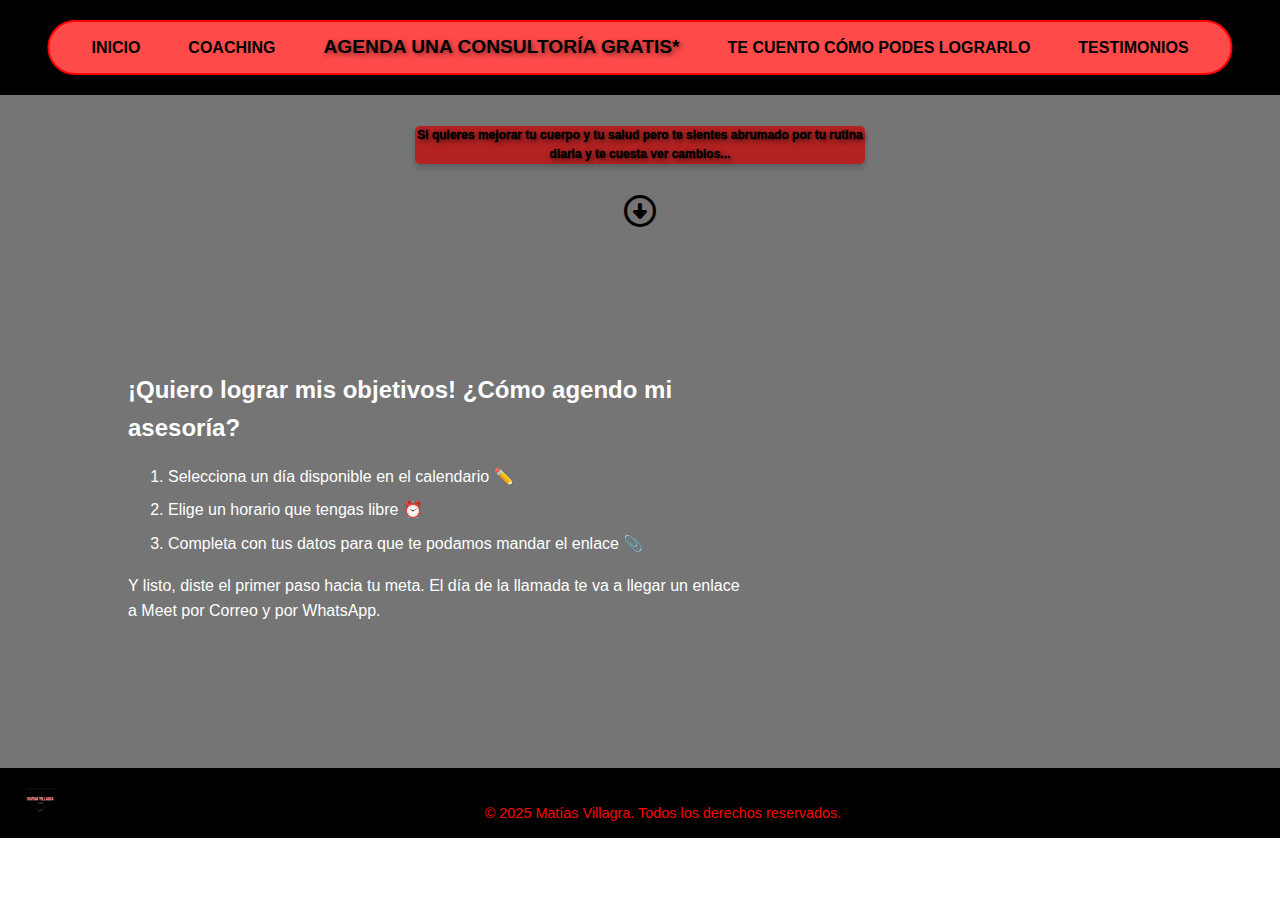
==== pages/agendatuconsultoria.html @ 887710b3 "Subiendo archivos" ====
<!DOCTYPE html>
<html lang="en">
<head>
    <meta charset="UTF-8">
    <meta name="viewport" content="width=device-width, initial-scale=1.0">
    <link rel="stylesheet" href="../style.css">
    <title>MATÍAS VILLAGRA CLUB</title>

<!-- Enlace a Font Awesome -->
    <link href="https://cdnjs.cloudflare.com/ajax/libs/font-awesome/6.0.0-beta3/css/all.min.css" rel="stylesheet">

</head>
<body id="bodyagendatuconsultoria"
    <header>
        <nav id="navBar">
            <div class="hamburger">
                <div></div>
                <div></div>
                <div></div>
            </div>
            <ul class="menu">
                <li><a href="../index.html" class="inicio">INICIO</a></li>
                <li><a href="coaching.html" class="coaching">COACHING</a></li>
                <li><a href="#" class="agendatuconsultoria">AGENDA UNA CONSULTORÍA GRATIS*</a></li>
                <li><a href="tecuentocomolograrlo.html" class="tecuentocomopodeslograrlo">TE CUENTO CÓMO PODES LOGRARLO</a></li>
                <li><a href="testimonios.html" class="testimonios">TESTIMONIOS</a></li>
            </ul>
        </nav>
    </header>

    <!-- ESTRUCTURA MAIN -->
    <main class="agendatuconsultoriacontenido">
        <section class="banneratc">
        </section>
        <div class="calltoaction">
            <p id="parrafo">Si quieres mejorar tu cuerpo y tu salud pero te sientes abrumado por tu rutina diaria y te cuesta ver cambios...</p>
        </div> 
        <div class="icono">
            <i class="fa-regular fa-circle-down"></i> <!-- Flecha hacia abajo -->
        </div>
        <section class="contentagendatuconsultoria"> 

            <div class="instructions">
            <h1>¡Quiero lograr mis objetivos! ¿Cómo agendo mi asesoría?</h1>
            <ol>
                <li>Selecciona un día disponible en el calendario ✏️</li>
                <li>Elige un horario que tengas libre ⏰</li>
                <li>Completa con tus datos para que te podamos mandar el enlace 📎</li>
            </ol>
            <p>Y listo, diste el primer paso hacia tu meta. El día de la llamada te va a llegar un enlace a Meet por Correo y por WhatsApp.</p>
            </div>
        </section>  
    </main>

    <!-- ESTRUCTURA FOOTER -->
    <footer class="footer">
        <section class="logo">
            <a href="../index.html"><img src="../icons/LogoSample_ByTailorBrands.jpg" alt="Logo del Club"></a>
        </section>
        <section class="RedesSociales">
            <a href="https://www.instagram.com/luismatiasvillagra/" target="_blank">
                <i class="fab fa-instagram"></i>
            </a>
            <a href="https://youtube.com/@matiasvillagraifbb?si=2wRk8s7--Pd2D40J" target="_blank">
                <i class="fab fa-youtube"></i>
            </a>
            <a href="https://wa.me/3815265781" target="_blank">
                <i class="fab fa-whatsapp"></i>
            </a>
        </section>
        <section id="copyright">
            <p>© 2025 Matías Villagra. Todos los derechos reservados.</p>
        </section>
    </footer>

    <script>
        document.addEventListener("DOMContentLoaded", function () {
            const hamburger = document.querySelector(".hamburger");
            const menu = document.querySelector(".menu");

            hamburger.addEventListener("click", function () {
                menu.classList.toggle("active");
                hamburger.classList.toggle("active");
            });
        });
    </script>
</body>
</html>
---- style.css ----
html, body {
    height: 100%;
    margin: 0;
    font-family: Arial, sans-serif;
}

body {
    display: flex;
    flex-direction: column;
    line-height: 1.6;
}

main.contenido {
    flex: 1;
}

#background-video {
    position: fixed;
    top: 0;
    left: 0;
    width: 100%;
    height: 100%;
    object-fit: cover;
    z-index: -1;
}

/* Encabezado */
#navBar {
    position: fixed;
    top: 20px;
    left: 50%;
    transform: translateX(-50%);
    background-color: #ff4a4a;
    padding: 10px 30px;
    border-radius: 50px;
    border: 2px solid red;
    z-index: 10;
}

.menu {
    list-style: none;
    margin: 0;
    padding: 0;
    display: flex;
    justify-content: center;
    gap: 1.5rem;
    align-items: center;
}

.menu li a {
    text-decoration: none;
    color: black;
    font-weight: bold;
    transition: color 0.3s;
    padding: 8px 12px;
    border-radius: 4px;
    white-space: nowrap;
}

.menu li a.agendatuconsultoria {
    font-size: 1.2rem;
    font-weight: 900;
    text-shadow: 2px 2px 5px rgba(0, 0, 0, 0.5);
}

.menu li a:hover {
    color: white;
}

.hamburger {
    display: none;
    flex-direction: column;
    justify-content: space-around;
    width: 30px;
    height: 25px;
    cursor: pointer;
    z-index: 20;
}

.hamburger div {
    background-color: white;
    height: 4px;
    width: 100%;
    border-radius: 4px;
}


/* Pie de página */
.footer {
    display: flex;
    align-items: center;
    background-color: black;
    color: white;
    height: 30px;
    padding: 10px 0;
    flex-direction: row; /* Asegura que el contenido esté en fila por defecto */
}

@media (max-width: 768px) {
    footer {
        flex-direction: column; /* Cambia a una disposición vertical en pantallas pequeñas */
        align-items: center;  /* Centra los elementos */
    }
}
.logo {
    display: flex; /* Para alinear el logo y el texto */
    align-content: center;
    justify-content: flex-start; /* Mantén los elementos alineados al inicio */
    margin-bottom: 0.8rem;
}

.logo img {
    max-width: 30px; /* Ajusta el tamaño del logo */
    width: 100%;
    margin-left: 1rem; /* Espacio entre el logo y el texto */
}

#copyright {
    color: red;
    text-align: center;
    margin: 0 auto; /* Centra horizontalmente */
    font-size: 0.7rem;
    flex: 1; /* Toma todo el espacio disponible para centrar */
}

.RedesSociales {
    position: fixed !important;
    bottom: 20px !important; /* Distancia desde la parte inferior */
    right: 20px !important; /* Distancia desde la derecha (asegúrate de que este valor no sea 0) */
    display: flex;
    flex-direction: row; /* Los íconos estarán apilados verticalmente */
    gap: 10px; /* Espaciado entre los íconos */
    z-index: 999; /* Manténlo visible sobre otros elementos */
    text-align: right; /* Asegura alineación correcta */
    
}

.RedesSociales a {
    text-decoration: none;
    color: white;
    border-radius: 50%;
    text-align: center;
    width: 20px; /* Tamaño del ícono */
    height: 20px;
    display: flex;
    align-items: center;
    justify-content: center;
    font-size: 1.0rem; /* Tamaño del ícono o texto */
    transition: background-color 0.3s;
    
}

.RedesSociales a:hover {
    color: #ff4a4a;
}



/* Responsividad */
@media (max-width: 1135px) {
    #navBar {
        left: auto;
        right: 20px;
        transform: none;
        padding: 10px 20px;
    }

    .menu {
        display: none;
        flex-direction: column;
        background-color: #ff4a4a;
        position: absolute;
        top: 60px;
        right: 0;
        padding: 10px;
        border-radius: 8px;
        box-shadow: 0 4px 6px rgba(0, 0, 0, 0.1);
    }

    .menu li a {
        text-decoration: none;
        color: black;
        font-weight: bold;
        transition: color 0.3s;
        padding: 8px 12px;
        border-radius: 4px;
        white-space: nowrap;
    }
    
    .menu li a.agendatuconsultoria {
        font-size: 0.8rem;
        font-weight: 900;
        text-shadow: 2px 2px 5px rgba(0, 0, 0, 0.5);
    }

    .menu li a.tecuentocomopodeslograrlo {
        font-size: 0.7rem;
        font-weight: 900;
        text-shadow: 2px 2px 5px rgba(0, 0, 0, 0.5);
    }

    .menu.active {
        display: flex;
    }

    .hamburger {
        display: flex;
    }

    .hamburger.active div:nth-child(1) {
        transform: translateY(10px) rotate(45deg);
    }

    .hamburger.active div:nth-child(2) {
        opacity: 0;
    }

    .hamburger.active div:nth-child(3) {
        transform: translateY(-10px) rotate(-45deg);
    }
}

/* Pie de página */
.footer {
    display: flex;
    justify-content: space-between;
    align-items: center;
    background-color: black;
    color: white;

    padding: 20px 10px; /* Espaciado interno */
    flex-wrap: wrap; /* Permite que los elementos salten a nueva línea en pantallas pequeñas */
}

/* Sección del Logo */
.logo {
    display: flex;
    align-items: center;
}

.logo img {
    max-width: 30px; /* Ajusta el tamaño del logo */
}

/* Copyright */
#copyright {
    text-align: center;
    font-size: 0.9rem; /* Tamaño ajustado */
}

/* Ocultar el copyright en pantallas pequeñas */
@media (max-width: 670px) {
    #copyright {
        display: none; /* Oculta la sección de copyright */
    }
}
/* AQUI EMPIEZA EL CSS DE COACHING.HTML */


#coachingbody {
    background-color: rgba(66, 66, 66, 0.9);
}

.banneratccoaching {
    background: black;
    text-align: center;
    height: 63px;
    padding: 3rem;
}

/* Main Content Styles */


.maincontent {
    display: flex;
    flex-direction: column;
    align-items: center;
    margin: 2rem auto;
    margin-top: 4rem;
    padding: 1rem;
    background-color: rgba(66, 66, 66, 0.9);
    max-width: 1400px;
    
}

.text-image {
    display: flex;
    justify-content: center;
    width: 1300px;
    height: 450px;
}

.texto1 {
    width: 60%;
    padding: 1rem;
}

.imagen {
    width: 35%;
    display: flex;
    justify-content: center;
    align-items: center;
    background-color: #757575;
    border-radius: 10px;
}

.imagen img {
    max-width: auto;
    border-radius: 10px;
}

.botoncta1 {
    margin-top: 2rem;
    padding: 1rem 2rem;
    background-color: #e53935;
    border: none;
    border-radius: 5px;
    color: #fff;
    font-size: 1.2rem;
    cursor: pointer;
    text-decoration: none;
}

.botoncta1:hover {
    text-shadow: 2px 2px 5px rgba(0, 0, 0, 0.5);
    color: black;
}

.RedesSociales-coaching {
    position: fixed !important;
    bottom: 20px !important; /* Distancia desde la parte inferior */
    right: 20px !important; /* Distancia desde la derecha (asegúrate de que este valor no sea 0) */
    display: flex;
    flex-direction: row; /* Los íconos estarán apilados verticalmente */
    gap: 10px; /* Espaciado entre los íconos */
    z-index: 999; /* Manténlo visible sobre otros elementos */
    text-align: right; /* Asegura alineación correcta */
    
}

.RedesSociales-coaching a {
    text-decoration: none;
    color: white;
    border-radius: 50%;
    text-align: center;
    width: 20px; /* Tamaño del ícono */
    height: 20px;
    display: flex;
    align-items: center;
    justify-content: center;
    font-size: 1.0rem; /* Tamaño del ícono o texto */
    transition: background-color 0.3s;
    
}

.RedesSociales a:hover {
    color: #ff4a4a;
}
z

/* AQUI EMPIEZA EL CSS DE AGENDATUCONSULTORIA.HTML */


.bodyagendatuconsultoria {
    font-family: Arial, sans-serif;
    background: #757575;
    color: #757575;
    line-height: 1.6;
}


.banneratc {
    background: black;
    text-align: center;
    height: 63px;
    padding: 1rem;
}

.calltoaction {
    display: flex;
    flex-direction: column;
    align-items: center;
    justify-content: center;
    height: 100px;
    background-color: #757575;

}

#parrafo {
    display: flex;
    flex-direction: column;
    align-items: center;
    justify-content: flex-start;
    color: black;
    text-align: center;
    background: firebrick;
    width: 450px;
    text-shadow: 2px 2px 5px rgba(0, 0, 0, 0.5);
    font-size: 12px;
    font-family: Arial, sans-serif;
    font-weight: 1000;
    border-radius: 5px; /* Bordes redondeados */
    box-shadow: 0 4px 6px rgba(0, 0, 0, 0.2); /* Sombra para dar profundidad */

}

/* Icono Flecha */
.icono {
    display: flex;
    flex-direction: column;
    align-items: center;
    font-size: 2rem; /* Tamaño de la flecha */
    background-color: #757575;
}



.contentagendatuconsultoria {
    display: flex;
    justify-content: space-between;
    padding: 8rem;
    background: #757575;
    color: #fff;
}

.instructions {
    width: 60%;
}

.instructions h1 {
    font-size: 1.5rem;
    margin-bottom: 1rem;
}

.instructions ol li {
    margin: 0.5rem 0;
}

/* AQUI EMPIEZA EL CSS DE TECUENTOCOMOPODESLOGRARLO.HTML */

.body_tecuentocomopodeslograrlo {
    background: #757575;
}
.banneratc {
    background: black;
    height: 63px;
    padding: 1rem;
}

.contenido_tecuentocomopodeslograrlo {
    text-align: center;
}

.tccpl {
    display: flex;
    justify-content: center;
    color: white;
    font-size: 2rem;
    text-shadow: 2px 2px 5px rgba(0, 0, 0, 0.5);
    font-weight: bold;
}

.contenedor_paso1 {
    display: flex;
    gap: 10px;
    width: 100vw; /* Ancho completo de la pantalla */
    justify-content: center;
}

.paso1de2 {
    color: red;
    font-weight: bold;
    font-size: x-large;
    text-shadow: 2px 2px 5px rgba(0, 0, 0, 0.5);
}

.miraelvideo {
    color: black;    
    font-weight: bold;
    font-size: x-large;
    text-shadow: 2px 2px 5px rgba(0, 0, 0, 0.5);
}

.videopaso1 {
    width: 800px;  /* Ajusta el ancho */
    height: 450px; /* Ajusta la altura, opcional */

}

.contenedor_paso2 {
    display: flex;
    gap: 10px;
    width: 100vw; /* Ancho completo de la pantalla */
    justify-content: center;
}

.paso2de2 {
    color: red;
    font-weight: bold;
    font-size: x-large;
    text-shadow: 2px 2px 5px rgba(0, 0, 0, 0.5);
}

.agendasesion1 {
    color: black;    
    font-weight: bold;
    font-size: x-large;
    text-shadow: 2px 2px 5px rgba(0, 0, 0, 0.5);
}

/* AQUI EMPIEZA EL CSS DE TESTIMONIOS.HTML */

.body_testimonios {
    background-color: #757575;

}

.algunostestimonios {
    color: white;
    text-shadow: 2px 2px 5px rgba(0, 0, 0, 0.5);
    display: flex;
    justify-content: center;
    font-size: xx-large;
    font-weight: bold;
}

.tomaraccion {
    color: white;
    text-shadow: 2px 2px 5px rgba(0, 0, 0, 0.5);
    display: flex;
    justify-content: center;
}

.contenedor_videos {
    display: flex;
    flex-direction: column; /* Cambia la dirección a columna */
    justify-content: center; /* Centra los elementos verticalmente */
    align-items: center; /* Centra los elementos horizontalmente */
    gap: 20px; /* Espacio entre las filas */
    height: 900px;
}

.row1,
.row2 {
    display: flex;
    justify-content: center; /* Centra los videos en la fila */
    gap: 15px; /* Espacio entre videos */
}

video {
    width: 200px; /* Ajusta el ancho del video */
    height: 400px; /* Ajusta la altura del video */
    background-color: black; /* Para representar los videos si no hay fuente */
}
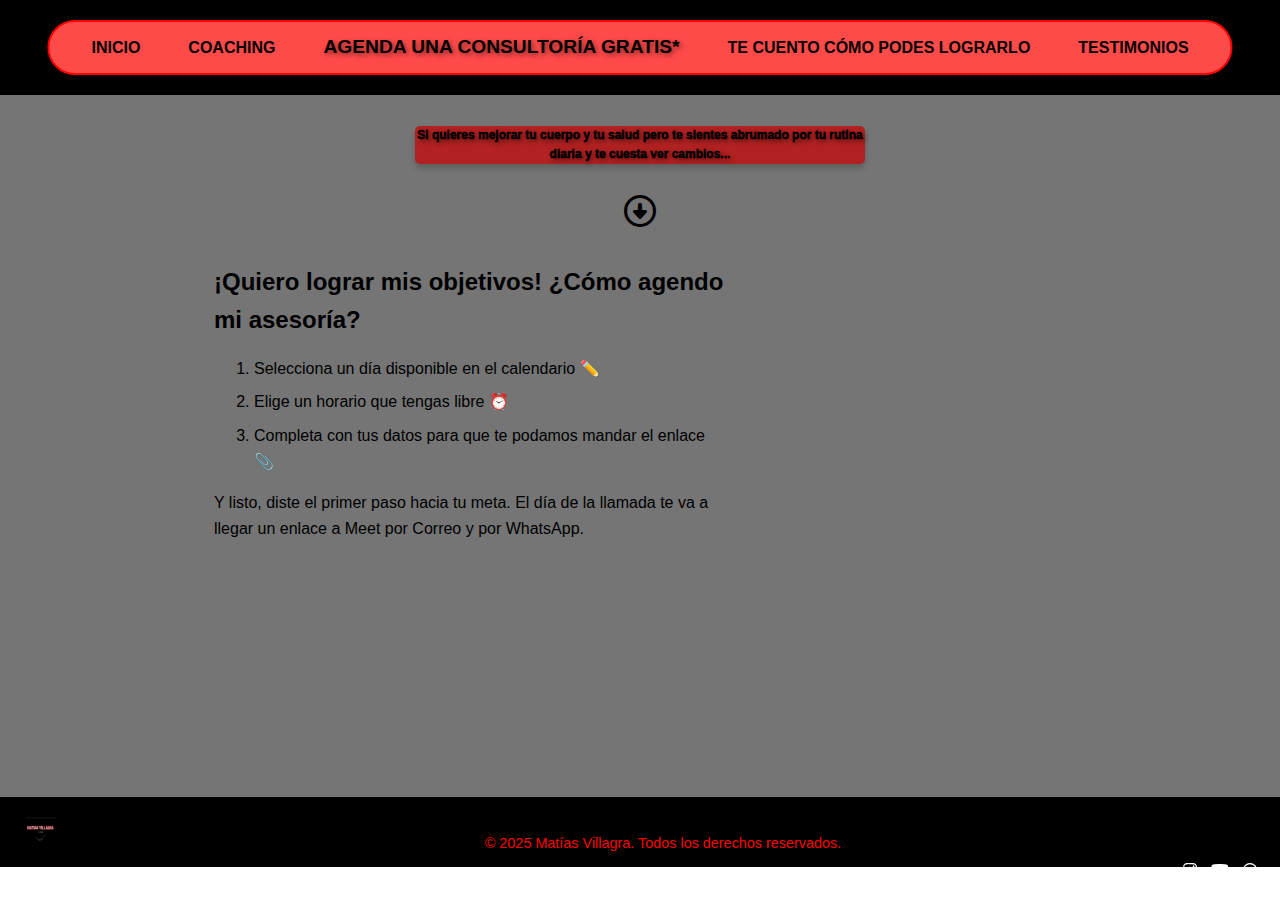
==== commit 0d1ad9a2: "actualizaciones aun no responsivas" ====
--- a/pages/agendatuconsultoria.html
+++ b/pages/agendatuconsultoria.html
@@ -4,6 +4,7 @@
     <meta charset="UTF-8">
     <meta name="viewport" content="width=device-width, initial-scale=1.0">
     <link rel="stylesheet" href="../style.css">
+    <link href="https://fonts.googleapis.com/css2?family=Poppins:wght@300;400&display=swap" rel="stylesheet">
     <title>MATÍAS VILLAGRA CLUB</title>
 
 <!-- Enlace a Font Awesome -->
@@ -39,7 +40,6 @@
             <i class="fa-regular fa-circle-down"></i> <!-- Flecha hacia abajo -->
         </div>
         <section class="contentagendatuconsultoria"> 
-
             <div class="instructions">
             <h1>¡Quiero lograr mis objetivos! ¿Cómo agendo mi asesoría?</h1>
             <ol>
@@ -48,6 +48,12 @@
                 <li>Completa con tus datos para que te podamos mandar el enlace 📎</li>
             </ol>
             <p>Y listo, diste el primer paso hacia tu meta. El día de la llamada te va a llegar un enlace a Meet por Correo y por WhatsApp.</p>
+            </div>
+            <div class="calendly_agendatuconsultoria">
+            <!-- Calendly inline widget begin -->
+            <div class="calendly-inline-widget" data-url="https://calendly.com/matiasvillagraifbb/30min" style="min-width:320px;height:700px;"></div>
+            <script type="text/javascript" src="https://assets.calendly.com/assets/external/widget.js" async></script>
+            <!-- Calendly inline widget end -->
             </div>
         </section>  
     </main>
--- a/style.css
+++ b/style.css
@@ -276,27 +276,57 @@
     flex-direction: column;
     align-items: center;
     margin: 2rem auto;
-    margin-top: 4rem;
+    margin-top: 20px;
     padding: 1rem;
     background-color: rgba(66, 66, 66, 0.9);
-    max-width: 1400px;
+    width: 1400px;
     
 }
 
 .text-image {
     display: flex;
     justify-content: center;
-    width: 1300px;
-    height: 450px;
+    width: 1400px;
+    height: 500px;
+    column-gap: 20px;
+    flex: 2;
 }
 
 .texto1 {
-    width: 60%;
-    padding: 1rem;
+    width: 70%;
+    font-size: 12px;
+    font-family: Impact, Haettenschweiler, 'Arial Narrow Bold', sans-serif;
+    overflow: hidden; /* Oculta el contenido que desborde el div */
+    white-space: normal; /* Permite el salto de línea */
+    height: auto; /* Permite que el alto se ajuste */
+    word-wrap: break-word; /* Rompe palabras largas */
+    color: white;
+    font-family: Arial, sans-serif; 
+    
+}
+
+.coachingtexto_titulo {
+    font-size: 18px;
+    text-align: center;
+    color: white;
+    font-weight: 300; /* Ligero */
+    line-height: 1.6; /* Espaciado proporcional para texto pequeño */
+    text-shadow: 2px 2px 5px rgba(0, 0, 0, 0.5);
+    font-family: Arial, sans-serif;
+    
+}
+
+.texto1 p {
+    margin: 0; /* Elimina márgenes si no los necesitas */
+    word-wrap: break-word; /* Fuerza el salto de palabras largas */
+    text-overflow: ellipsis; /* Agrega "..." si el texto no cabe (opcional, necesita overflow:hidden) */
+    margin-bottom: 12px;
+    font-weight: 300; /* Ligero */
+    line-height: 1.4; /* Espaciado proporcional para texto pequeño */
 }
 
 .imagen {
-    width: 35%;
+    width: 100%;
     display: flex;
     justify-content: center;
     align-items: center;
@@ -305,7 +335,8 @@
 }
 
 .imagen img {
-    max-width: auto;
+    width: 100%;
+    height: 100%;
     border-radius: 10px;
 }
 
@@ -368,6 +399,11 @@
     line-height: 1.6;
 }
 
+.agendatuconsultoriacontenido {
+    background: #757575;
+
+}
+
 
 .banneratc {
     background: black;
@@ -401,7 +437,6 @@
     font-weight: 1000;
     border-radius: 5px; /* Bordes redondeados */
     box-shadow: 0 4px 6px rgba(0, 0, 0, 0.2); /* Sombra para dar profundidad */
-
 }
 
 /* Icono Flecha */
@@ -417,14 +452,16 @@
 
 .contentagendatuconsultoria {
     display: flex;
-    justify-content: space-between;
-    padding: 8rem;
-    background: #757575;
-    color: #fff;
+    justify-content: center;
+    column-gap: 20px;
+    margin-top: 20px;
+    background: #757575;   
+    height: auto;
+    margin-bottom: 200px;
 }
 
 .instructions {
-    width: 60%;
+    width: 40%;
 }
 
 .instructions h1 {
@@ -435,6 +472,13 @@
 .instructions ol li {
     margin: 0.5rem 0;
 }
+
+.calendly_agendatuconsultoria {
+    overflow: hidden;
+    height: 350px;
+    
+}
+
 
 /* AQUI EMPIEZA EL CSS DE TECUENTOCOMOPODESLOGRARLO.HTML */
 
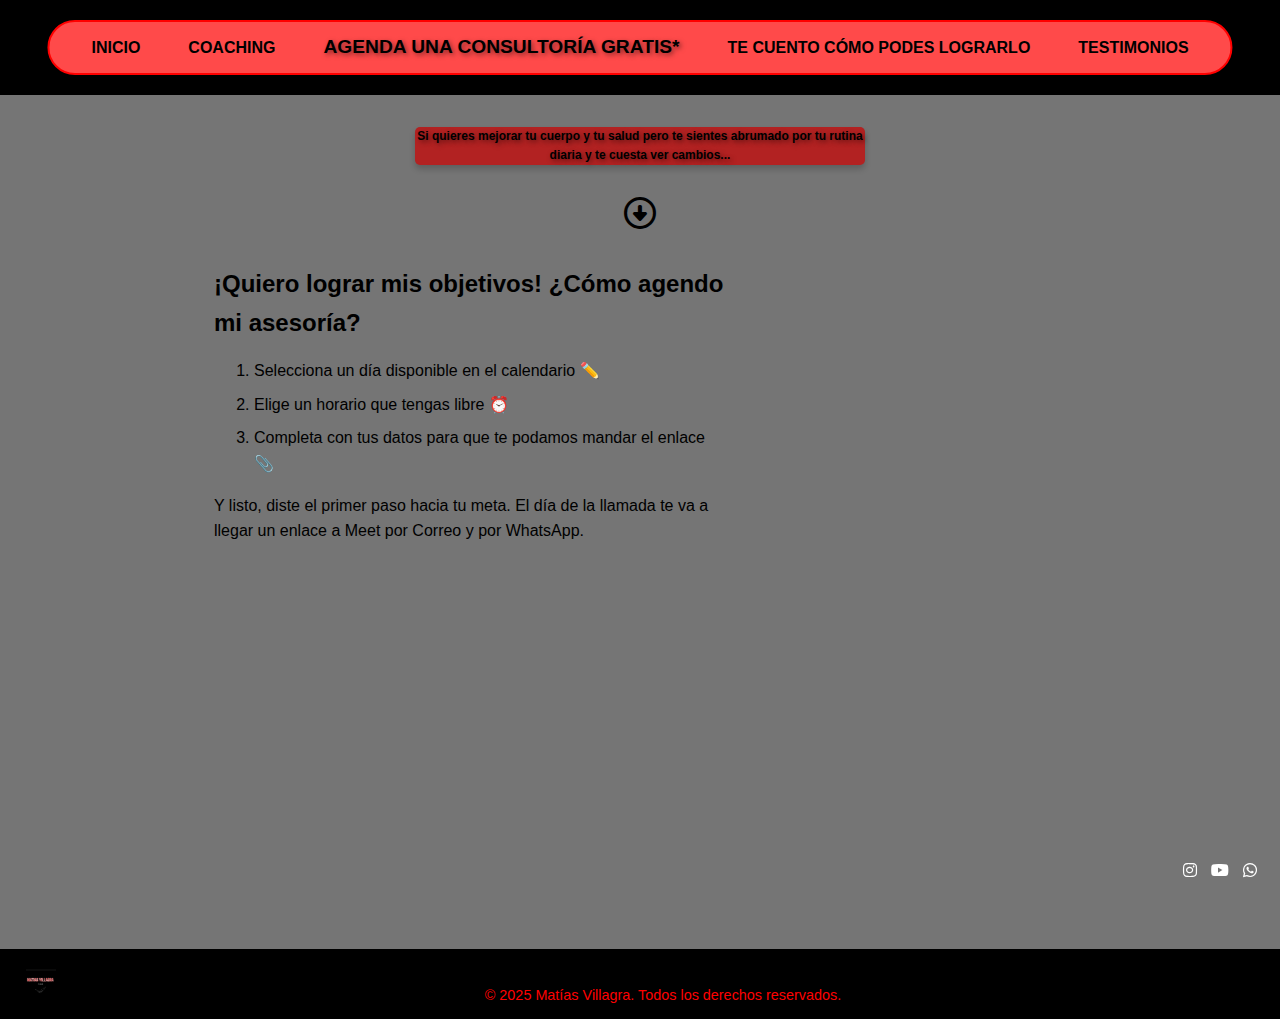
==== commit e5648e93: "Primeros pasos en SASS" ====
--- a/pages/agendatuconsultoria.html
+++ b/pages/agendatuconsultoria.html
@@ -3,7 +3,7 @@
 <head>
     <meta charset="UTF-8">
     <meta name="viewport" content="width=device-width, initial-scale=1.0">
-    <link rel="stylesheet" href="../style.css">
+    <link rel="stylesheet" href="../css/style.css">
     <link href="https://fonts.googleapis.com/css2?family=Poppins:wght@300;400&display=swap" rel="stylesheet">
     <title>MATÍAS VILLAGRA CLUB</title>
 
--- a/css/style.css
+++ b/css/style.css
@@ -0,0 +1,675 @@
+@charset "UTF-8";
+html, body {
+  height: 100%;
+  margin: 0;
+  font-family: Arial, sans-serif;
+}
+
+body {
+  display: flex;
+  flex-direction: column;
+  line-height: 1.6;
+}
+
+main.contenido {
+  flex: 1;
+}
+
+#background-video {
+  position: fixed;
+  top: 0;
+  left: 0;
+  width: 100%;
+  height: 100%;
+  object-fit: cover;
+  z-index: -1;
+}
+
+/* Encabezado */
+#navBar {
+  position: fixed;
+  top: 20px;
+  left: 50%;
+  transform: translateX(-50%);
+  background-color: #ff4a4a;
+  padding: 10px 30px;
+  border-radius: 50px;
+  border: 2px solid red;
+  z-index: 10;
+}
+
+.menu {
+  list-style: none;
+  margin: 0;
+  padding: 0;
+  display: flex;
+  justify-content: center;
+  gap: 1.5rem;
+  align-items: center;
+}
+
+.menu li a {
+  text-decoration: none;
+  color: black;
+  font-weight: bold;
+  transition: color 0.3s;
+  padding: 8px 12px;
+  border-radius: 4px;
+  white-space: nowrap;
+}
+
+.menu li a.agendatuconsultoria {
+  font-size: 1.2rem;
+  font-weight: 900;
+  text-shadow: 2px 2px 5px rgba(0, 0, 0, 0.5);
+}
+
+.menu li a:hover {
+  color: white;
+}
+
+.hamburger {
+  display: none;
+  flex-direction: column;
+  justify-content: space-around;
+  width: 30px;
+  height: 25px;
+  cursor: pointer;
+  z-index: 20;
+}
+
+.hamburger div {
+  background-color: white;
+  height: 4px;
+  width: 100%;
+  border-radius: 4px;
+}
+
+/* Pie de página */
+.footer {
+  display: flex;
+  align-items: center;
+  background-color: black;
+  color: white;
+  height: 30px;
+  padding: 1rem;
+  flex-direction: row; /* Asegura que el contenido esté en fila por defecto */
+}
+
+.logo {
+  display: flex; /* Para alinear el logo y el texto */
+  align-content: center;
+  justify-content: flex-start; /* Mantén los elementos alineados al inicio */
+  margin-bottom: 0.8rem;
+}
+
+.logo img {
+  max-width: 30px; /* Ajusta el tamaño del logo */
+  width: 100%;
+  margin-left: 1rem; /* Espacio entre el logo y el texto */
+}
+
+#copyright {
+  color: red;
+  text-align: center;
+  margin: 0 auto; /* Centra horizontalmente */
+  font-size: 0.7rem;
+  flex: 1; /* Toma todo el espacio disponible para centrar */
+}
+
+.RedesSociales {
+  position: fixed !important;
+  bottom: 20px !important; /* Distancia desde la parte inferior */
+  right: 20px !important; /* Distancia desde la derecha (asegúrate de que este valor no sea 0) */
+  display: flex;
+  flex-direction: row; /* Los íconos estarán apilados verticalmente */
+  gap: 10px; /* Espaciado entre los íconos */
+  z-index: 999; /* Manténlo visible sobre otros elementos */
+  text-align: right; /* Asegura alineación correcta */
+}
+
+.RedesSociales a {
+  text-decoration: none;
+  color: white;
+  border-radius: 50%;
+  text-align: center;
+  width: 20px; /* Tamaño del ícono */
+  height: 20px;
+  display: flex;
+  align-items: center;
+  justify-content: center;
+  font-size: 1rem; /* Tamaño del ícono o texto */
+  transition: background-color 0.3s;
+}
+
+.RedesSociales a:hover {
+  color: #ff4a4a;
+}
+
+/* Responsividad */
+@media (max-width: 1135px) {
+  #navBar {
+    left: auto;
+    right: 20px;
+    transform: none;
+    padding: 10px 20px;
+  }
+  .menu {
+    display: none;
+    flex-direction: column;
+    background-color: #ff4a4a;
+    position: absolute;
+    top: 60px;
+    right: 0;
+    padding: 10px;
+    border-radius: 8px;
+    box-shadow: 0 4px 6px rgba(0, 0, 0, 0.1);
+  }
+  .menu li a {
+    text-decoration: none;
+    color: black;
+    font-weight: bold;
+    transition: color 0.3s;
+    padding: 8px 12px;
+    border-radius: 4px;
+    white-space: nowrap;
+  }
+  .menu li a.agendatuconsultoria {
+    font-size: 0.8rem;
+    font-weight: 900;
+    text-shadow: 2px 2px 5px rgba(0, 0, 0, 0.5);
+  }
+  .menu li a.tecuentocomopodeslograrlo {
+    font-size: 0.7rem;
+    font-weight: 900;
+    text-shadow: 2px 2px 5px rgba(0, 0, 0, 0.5);
+  }
+  .menu.active {
+    display: flex;
+  }
+  .hamburger {
+    display: flex;
+  }
+  .hamburger.active div:nth-child(1) {
+    transform: translateY(10px) rotate(45deg);
+  }
+  .hamburger.active div:nth-child(2) {
+    opacity: 0;
+  }
+  .hamburger.active div:nth-child(3) {
+    transform: translateY(-10px) rotate(-45deg);
+  }
+}
+/* Pie de página */
+.footer {
+  display: flex;
+  justify-content: space-between;
+  align-items: center;
+  background-color: black;
+  color: white;
+  padding: 20px 10px; /* Espaciado interno */
+  flex-wrap: wrap; /* Permite que los elementos salten a nueva línea en pantallas pequeñas */
+}
+
+/* Sección del Logo */
+.logo {
+  display: flex;
+  align-items: center;
+}
+
+.logo img {
+  max-width: 30px; /* Ajusta el tamaño del logo */
+}
+
+/* Copyright */
+#copyright {
+  text-align: center;
+  font-size: 0.9rem; /* Tamaño ajustado */
+}
+
+/* Ocultar el copyright en pantallas pequeñas */
+@media (max-width: 670px) {
+  #copyright {
+    font-size: 5px; /* Oculta la sección de copyright */
+  }
+}
+/* AQUI EMPIEZA EL CSS DE COACHING.HTML */
+.coachingbody {
+  background-color: rgba(66, 66, 66, 0.9);
+}
+
+.banneratccoaching {
+  background: black;
+  text-align: center;
+  height: 63px;
+  padding: 3rem;
+}
+
+/* Main Content Styles */
+.maincontent {
+  display: flex;
+  flex-direction: column;
+  align-items: center;
+  margin: 2rem auto;
+  margin-top: 20px;
+  padding: 1rem;
+  background-color: rgba(66, 66, 66, 0.9);
+  max-width: 90%; /* En lugar de un ancho fijo */
+  width: 100%;
+  flex: 1;
+}
+
+.text-image {
+  display: flex;
+  justify-content: center;
+  max-width: 100%; /* Permite que se adapte a cualquier ancho */
+  height: auto;
+  column-gap: 20px;
+}
+
+@media (max-width: 1300px) {
+  .text-image {
+    flex-direction: column; /* En móviles, los elementos se apilan */
+    align-items: center;
+    gap: 1rem; /* Agrega espacio entre el texto y la imagen */
+  }
+  .texto1, .imagen {
+    width: 100%; /* Ambos ocupan el ancho completo */
+    text-align: center; /* Centra el texto */
+  }
+}
+.texto1,
+.imagen {
+  flex: 1; /* Ambas columnas ocupan el mismo espacio */
+  padding: 1rem;
+  text-align: center; /* Centra el contenido para mejor visualización */
+  justify-content: center;
+}
+
+.texto1 {
+  width: 70%;
+  font-size: 12px;
+  font-family: Impact, Haettenschweiler, "Arial Narrow Bold", sans-serif;
+  white-space: normal; /* Permite el salto de línea */
+  height: auto; /* Permite que el alto se ajuste */
+  word-wrap: break-word; /* Rompe palabras largas */
+  color: white;
+  font-family: Arial, sans-serif;
+}
+
+.coachingtexto_titulo {
+  font-size: 18px;
+  text-align: center;
+  color: white;
+  font-weight: 300; /* Ligero */
+  line-height: 1.6; /* Espaciado proporcional para texto pequeño */
+  text-shadow: 2px 2px 5px rgba(0, 0, 0, 0.5);
+  font-family: Arial, sans-serif;
+}
+
+.texto1 p {
+  margin: 0; /* Elimina márgenes si no los necesitas */
+  word-wrap: break-word; /* Fuerza el salto de palabras largas */
+  text-overflow: ellipsis; /* Agrega "..." si el texto no cabe (opcional, necesita overflow:hidden) */
+  margin-bottom: 12px;
+  font-weight: 300; /* Ligero */
+  line-height: 1.4; /* Espaciado proporcional para texto pequeño */
+}
+
+.imagen {
+  width: 100%;
+  height: 100%;
+  display: flex;
+  justify-content: center;
+  align-items: center;
+  border-radius: 10px;
+}
+
+.imagen img {
+  width: 100%;
+  height: 100%;
+  border-radius: 10px;
+}
+
+.botoncta1 {
+  margin-top: 2rem;
+  padding: 1rem 2rem;
+  background-color: #e53935;
+  border: none;
+  border-radius: 5px;
+  color: #fff;
+  font-size: 1.2rem;
+  cursor: pointer;
+  text-decoration: none;
+}
+
+.botoncta1:hover {
+  text-shadow: 2px 2px 5px rgba(0, 0, 0, 0.5);
+  color: black;
+}
+
+.RedesSociales-coaching {
+  position: fixed !important;
+  bottom: 20px !important; /* Distancia desde la parte inferior */
+  right: 20px !important; /* Distancia desde la derecha (asegúrate de que este valor no sea 0) */
+  display: flex;
+  flex-direction: row; /* Los íconos estarán apilados verticalmente */
+  gap: 10px; /* Espaciado entre los íconos */
+  z-index: 999; /* Manténlo visible sobre otros elementos */
+  text-align: right; /* Asegura alineación correcta */
+}
+
+.RedesSociales-coaching a {
+  text-decoration: none;
+  color: white;
+  border-radius: 50%;
+  text-align: center;
+  width: 20px; /* Tamaño del ícono */
+  height: 20px;
+  display: flex;
+  align-items: center;
+  justify-content: center;
+  font-size: 1rem; /* Tamaño del ícono o texto */
+  transition: background-color 0.3s;
+}
+
+.RedesSociales a:hover {
+  color: #ff4a4a;
+}
+
+/* AQUI EMPIEZA EL CSS DE AGENDATUCONSULTORIA.HTML */
+html, body {
+  height: 100%;
+  margin: 0;
+  font-family: Arial, sans-serif;
+}
+
+body {
+  display: flex;
+  flex-direction: column;
+  line-height: 1.6;
+}
+
+main.contenido {
+  flex: 1;
+}
+
+.bodyagendatuconsultoria {
+  font-family: Arial, sans-serif;
+  background: #757575;
+  color: #757575;
+  line-height: 1.6;
+}
+
+.agendatuconsultoriacontenido {
+  background: #757575;
+  flex: 1;
+}
+
+.banneratc {
+  background: black;
+  height: 63px;
+  padding: 1rem;
+}
+
+.calltoaction {
+  display: flex;
+  flex-direction: column;
+  align-items: center;
+  justify-content: center;
+  max-width: 450px;
+  margin: 20px auto;
+  text-align: center;
+  background-color: #757575;
+}
+
+#parrafo {
+  display: flex;
+  flex-direction: column;
+  align-items: center;
+  color: black;
+  background: firebrick;
+  text-shadow: 2px 2px 5px rgba(0, 0, 0, 0.5);
+  font-size: 12px;
+  font-family: Arial, sans-serif;
+  font-weight: bold;
+  border-radius: 5px; /* Bordes redondeados */
+  box-shadow: 0 4px 6px rgba(0, 0, 0, 0.2); /* Sombra para dar profundidad */
+}
+
+/* Icono Flecha */
+.icono {
+  display: flex;
+  justify-content: center;
+  font-size: 2rem;
+  margin: 10px 0;
+}
+
+.contentagendatuconsultoria {
+  display: flex;
+  justify-content: center;
+  column-gap: 20px;
+  margin-top: 20px;
+  background: #757575;
+  height: auto;
+  margin-bottom: 200px;
+}
+
+.instructions {
+  width: 40%;
+}
+
+.instructions h1 {
+  font-size: 1.5rem;
+  margin-bottom: 1rem;
+}
+
+.instructions ol li {
+  margin: 0.5rem 0;
+}
+
+.calendly_agendatuconsultoria {
+  overflow: hidden;
+  height: 500px;
+}
+
+/* Responsividad de Agenda tu consultoria */
+@media (max-width: 1024px) {
+  .contentagendatuconsultoria {
+    flex-wrap: wrap;
+    justify-content: center;
+  }
+  .instructions, .calendly_agendatuconsultoria {
+    width: 100%;
+    max-width: 600px;
+  }
+}
+@media (max-width: 744px) {
+  .contentagendatuconsultoria {
+    flex-direction: column;
+    align-items: center;
+  }
+  .instructions, .calendly_agendatuconsultoria {
+    width: 300px;
+  }
+  #parrafo {
+    font-size: 12px;
+  }
+}
+@media (max-width: 497px) {
+  .calltoaction {
+    max-width: 300px;
+  }
+  #parrafo {
+    font-size: 11px;
+  }
+  .instructions h1 {
+    font-size: 12px;
+  }
+  .instructions {
+    font-size: 11px;
+  }
+}
+/* AQUI EMPIEZA EL CSS DE TECUENTOCOMOPODESLOGRARLO.HTML */
+/* Estilos generales */
+.body_tecuentocomopodeslograrlo {
+  background: #757575;
+}
+
+.contenido_tecuentocomopodeslograrlo {
+  text-align: center;
+}
+
+.banneratc {
+  background: black;
+  height: 63px;
+  padding: 1rem;
+}
+
+.tccpl {
+  display: flex;
+  justify-content: center;
+  color: white;
+  font-size: 2rem;
+  text-shadow: 2px 2px 5px rgba(0, 0, 0, 0.5);
+  font-weight: bold;
+}
+
+/* Sección del video */
+.video_tecuentocomopodeslograrlo {
+  display: flex;
+  flex-direction: column;
+  align-items: center;
+  justify-content: center;
+  gap: 20px;
+}
+
+.contenedor_paso1, .contenedor_paso2 {
+  display: flex;
+  justify-content: center;
+  gap: 10px;
+}
+
+.paso1de2, .paso2de2 {
+  color: red;
+  font-weight: bold;
+  font-size: x-large;
+  text-shadow: 2px 2px 5px rgba(0, 0, 0, 0.5);
+}
+
+.miraelvideo, .agendasesion1 {
+  color: black;
+  font-weight: bold;
+  font-size: x-large;
+  text-shadow: 2px 2px 5px rgba(0, 0, 0, 0.5);
+}
+
+.videopaso1 {
+  width: 800px;
+  max-width: 100%;
+  height: auto;
+  border-radius: 8px;
+}
+
+.programallamada1 {
+  text-align: center;
+  font-size: 1.2rem;
+  margin-top: 10px;
+}
+
+/* Calendly */
+.calendly-inline-widget {
+  width: 80%;
+  max-width: 600px;
+  margin: 0 auto;
+  margin-bottom: 50px;
+  height: 500px;
+}
+
+/* Responsividad */
+@media (max-width: 1024px) {
+  .contenedor_paso1, .contenedor_paso2 {
+    flex-direction: column;
+    align-items: center;
+    text-align: center;
+  }
+}
+@media (max-width: 768px) {
+  .tccpl {
+    font-size: 1.5rem;
+  }
+  .videopaso1 {
+    width: 90%;
+  }
+  .programallamada1 {
+    font-size: 1rem;
+  }
+}
+/* AQUI EMPIEZA EL CSS DE TESTIMONIOS.HTML */
+/* Estilos generales */
+.body_testimonios {
+  background: #757575;
+}
+
+.algunostestimonios, .tomaraccion {
+  text-align: center;
+  color: white;
+  font-size: 2rem;
+  text-shadow: 2px 2px 5px rgba(0, 0, 0, 0.5);
+  font-weight: bold;
+  margin-bottom: 20px;
+}
+
+/* Contenedor de videos */
+.contenedor_videos {
+  display: flex;
+  flex-direction: column;
+  align-items: center;
+  gap: 20px;
+}
+
+.row1, .row2 {
+  display: flex;
+  justify-content: center;
+  gap: 15px;
+}
+
+video {
+  width: 200px;
+  height: 400px;
+  border-radius: 8px;
+  background-color: black;
+}
+
+/* Calendly */
+.asesoria1a1 {
+  text-align: center;
+  margin-top: 20px;
+}
+
+/* Responsividad */
+@media (max-width: 1024px) {
+  .algunostestimonios, .tomaraccion {
+    font-size: 1.5rem;
+  }
+}
+@media (max-width: 768px) {
+  .row1, .row2 {
+    flex-direction: column;
+    align-items: center;
+  }
+  video {
+    width: 90%;
+    height: 300px;
+  }
+}
+/* Responsividad para videos */
+@media (max-width: 768px) {
+  .contenedor_videos {
+    display: grid;
+    grid-template-columns: repeat(2, 1fr); /* Dos columnas */
+    gap: 10px; /* Espacio entre los videos */
+  }
+}
+
+/*# sourceMappingURL=style.css.map */
